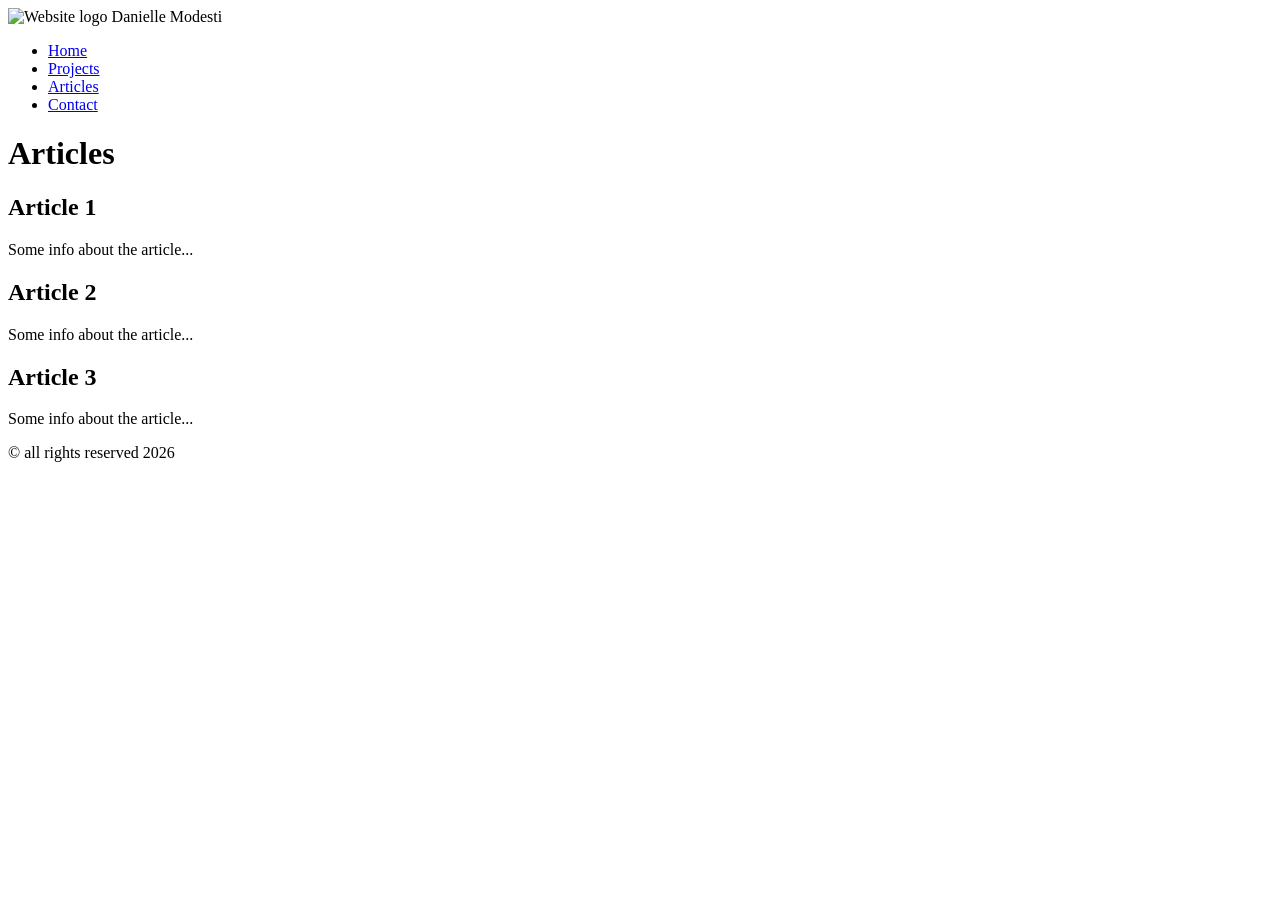
==== articles.html @ fc59332c "first commit" ====
<!DOCTYPE html>
<html lang="en">
<head>
    <meta charset="UTF-8">
    <meta name="viewport" content="width=device-width, initial-scale=1.0">
    <meta name="author" content="Danielle Modesti">
    <meta name="keywords" content="website, project, html, personal">
    <meta name="description" content="This is a practical HTML activity in which I create a multiple page website using pure HTML.">
    <title>Basic HTML Website - Articles</title>
</head>
<body>
    <header>
        <div>
            <img src="https://upload.wikimedia.org/wikipedia/commons/5/50/Black_colour.jpg?utm_source=commons.wikimedia.org&utm_campaign=index&utm_content=original" alt="Website logo" width="100">
            <span>Danielle Modesti</span>
        </div>
        <nav>
            <ul>
                <li><a href="homepage.html">Home</a></li>
                <li><a href="projects.html">Projects</a></li>
                <li><a href="#">Articles</a></li>
                <li><a href="contact.html">Contact</a></li>
            </ul> 
        </nav>
        <h1>Articles</h1>
    </header>
    <main>
        <article>
            <h2>Article 1</h2>
            <p>Some info about the article...</p>
        </article>
        <article>
            <h2>Article 2</h2>
            <p>Some info about the article...</p>
        </article>
        <article>
            <h2>Article 3</h2>
            <p>Some info about the article...</p>
        </article>
    </main>
    <footer>
       <p>&copy; all rights reserved <time datetime="2026">2026</time></p>
    </footer>
</body>
</html>
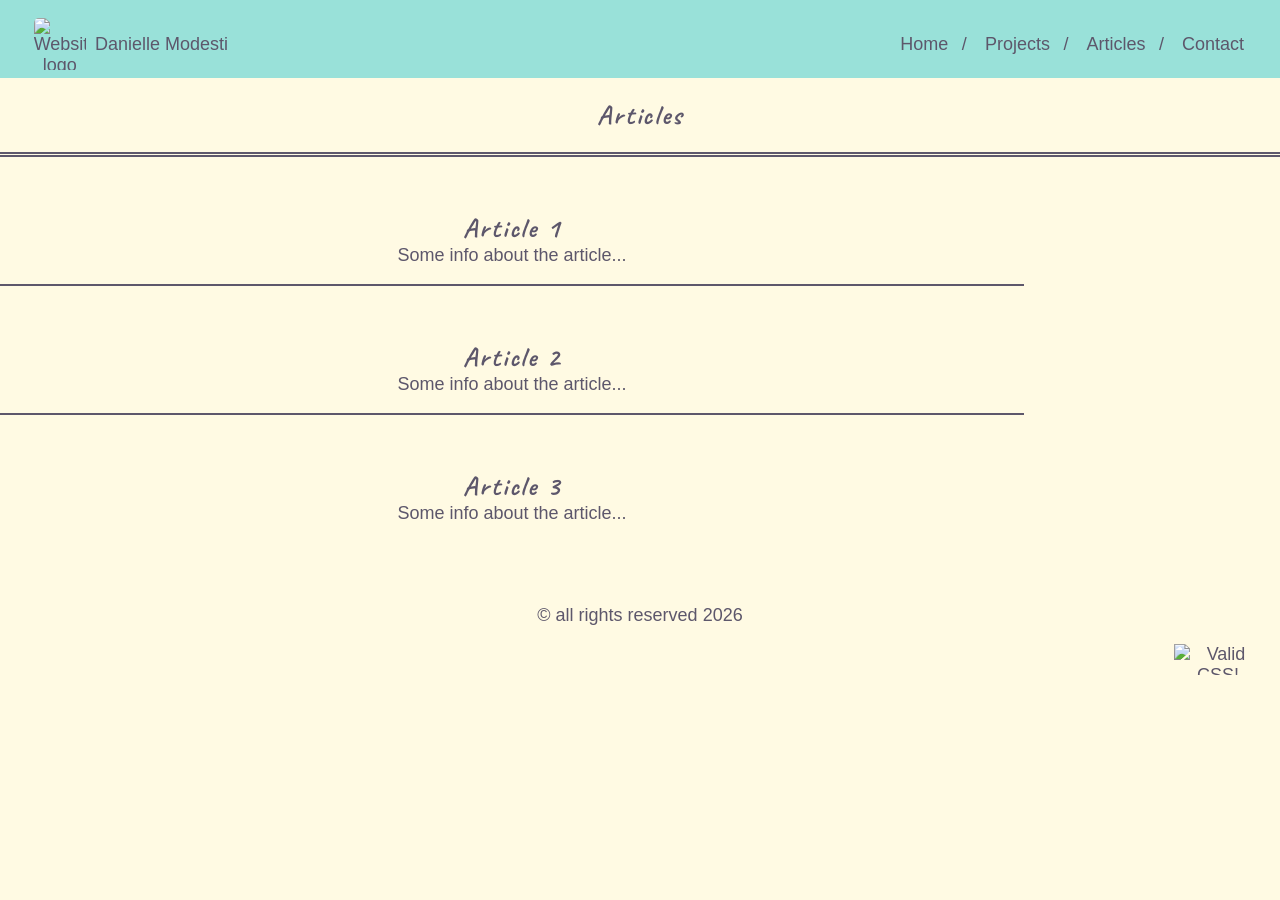
==== commit b02924b4: "feat: add css style to html pages" ====
--- a/articles.html
+++ b/articles.html
@@ -1,45 +1,68 @@
 <!DOCTYPE html>
 <html lang="en">
+
 <head>
     <meta charset="UTF-8">
     <meta name="viewport" content="width=device-width, initial-scale=1.0">
     <meta name="author" content="Danielle Modesti">
-    <meta name="keywords" content="website, project, html, personal">
-    <meta name="description" content="This is a practical HTML activity in which I create a multiple page website using pure HTML.">
-    <title>Basic HTML Website - Articles</title>
+    <meta name="keywords" content="Website, project, portfolio, html, css, personal, professional">
+    <meta name="description"
+        content="This is a practical CSS activity in which I create a multiple page portfolio website.">
+    <!-- Could have some og tags -->
+    <title>CSS Personal Portfolio</title>
+    <link rel="icon"
+        href="data:image/svg+xml,%3Csvg%20xmlns=%22http://www.w3.org/2000/svg%22%20viewBox=%220%200%20100%20100%22%3E%3Ctext%20y=%22.9em%22%20font-size=%2290%22%3E🐈‍⬛%3C/text%3E%3C/svg%3E">
+    <link rel="preconnect" href="https://fonts.googleapis.com">
+    <link rel="preconnect" href="https://fonts.gstatic.com" crossorigin>
+    <link
+        href="https://fonts.googleapis.com/css2?family=Caveat:wght@400..700&family=Clarity+City:ital,wght@0,100..900;1,100..900&display=swap"
+        rel="stylesheet">
+    <link rel="stylesheet" href="css/style.css">
 </head>
+
 <body>
-    <header>
-        <div>
-            <img src="https://upload.wikimedia.org/wikipedia/commons/5/50/Black_colour.jpg?utm_source=commons.wikimedia.org&utm_campaign=index&utm_content=original" alt="Website logo" width="100">
-            <span>Danielle Modesti</span>
+    <header class="header">
+        <div class="header__logo">
+            <img class="header__logo-img" src="https://placehold.co/100x100/000000/FFF" alt="Website logo" width="100"
+                height="100">
+            <h1>Danielle Modesti</h1>
         </div>
         <nav>
-            <ul>
+            <ul class="header__ul">
                 <li><a href="homepage.html">Home</a></li>
                 <li><a href="projects.html">Projects</a></li>
                 <li><a href="#">Articles</a></li>
                 <li><a href="contact.html">Contact</a></li>
-            </ul> 
+            </ul>
         </nav>
-        <h1>Articles</h1>
     </header>
-    <main>
-        <article>
+    <section class="hero">
+        <h2 class="hero__title">Articles</h2>
+    </section>
+    <main class="main main-single-column">
+        <article class="main__article">
             <h2>Article 1</h2>
             <p>Some info about the article...</p>
         </article>
-        <article>
+        <article class="main__article">
             <h2>Article 2</h2>
             <p>Some info about the article...</p>
         </article>
-        <article>
+        <article class="main__article">
             <h2>Article 3</h2>
             <p>Some info about the article...</p>
         </article>
     </main>
-    <footer>
-       <p>&copy; all rights reserved <time datetime="2026">2026</time></p>
+    <footer class="footer">
+        <p>&copy; all rights reserved <time datetime="2026">2026</time></p>
+        <p class="footer__valid-css-badge">
+            <a href="https://jigsaw.w3.org/css-validator/validator?uri=https://seu-usuario.github.io/seu-repositorio/css/style.css"
+                target="_blank" rel="noopener noreferrer">
+                <img class="footer__validator-img" src="https://jigsaw.w3.org/css-validator/images/vcss-blue"
+                    alt="Valid CSS!" width="88" height="31">
+            </a>
+        </p>
     </footer>
 </body>
+
 </html>
--- a/css/style.css
+++ b/css/style.css
@@ -0,0 +1,506 @@
+/* || RESET */
+
+*,
+*::before,
+*::after {
+    padding: 0;
+    margin: 0;
+    box-sizing: border-box;
+}
+
+img {
+    display: block;
+    max-width: 100%;
+    height: auto;
+}
+
+input,
+button,
+textarea {
+    font: inherit;
+}
+
+/* VARIABLES */
+
+:root {
+    /* FONTS */
+    --font-family: "Clarity City", "Segoe UI", Roboto, sans-serif;
+    --headings-font-family: "Caveat", cursive;
+    --font-size: clamp(1rem, 1vw + 0.5rem, 1.125rem);
+
+    /* IMAGES */
+    --bg-image-link: url("https://placehold.co/1000x400/99e1d9/FFFFFF/png");
+
+    /* COLORS */
+    --font-color: #5d576b;
+    --bg-color: #fffae3;
+    --header-bg-color: #99e1d9;
+    --link-color: #5d576b;
+    --highlight-link-color: #f7567c;
+    --bg-link-color: #f7567c;
+    --reviews-citation-color: #f7567c;
+    --button-color: #f7567c;
+
+    /* PADDINGS */
+    --padding-lr: 1.2rem;
+
+    /* BORDERS */
+    --header-border: 5px double #5d576b;
+    --sections-border: 2px solid #5d576b;
+    --section-item-border: 1px solid #5d576b;
+    --form-border: 2px solid #5d576b;
+
+    /* OUTLINE */
+    --outline: 2px solid #f7567c;
+}
+
+/* USER PREFERENCES */
+
+@media (prefers-color-scheme: dark) {
+    :root {
+        --bg-color: #534b52;
+        --bg-link-color: #2d232e;
+        --header-bg-color: #474448;
+        --link-color: #f1f0ea;
+        --header-border: 5px double #e0ddcf;
+        --sections-border: 2px solid #e0ddcf;
+        --section-item-border: 1px solid #e0ddcf;
+        --font-color: #e0ddcf;
+        --reviews-citation-color: #f1f0ea;
+        --highlight-link-color: #f1f0ea;
+        --bg-image-link: url("https://placehold.co/1000x400/474448/FFFFFF/png");
+        --outline: 3px solid #f1f0ea;
+        --button-color: #e0ddcf;
+        --form-border: 3px solid #e0ddcf;
+    }
+}
+
+/* || GENERAL STYLES */
+
+html {
+    font-family: var(--font-family);
+    font-size: var(--font-size);
+    scroll-behavior: smooth;
+    background-color: var(--bg-color);
+}
+
+body {
+    color: var(--font-color);
+}
+
+h1 {
+    font-size: 1rem;
+    font-weight: 300;
+}
+
+h2,
+h3 {
+    font-family: var(--headings-font-family);
+    letter-spacing: 0.1rem;
+}
+
+ul {
+    list-style-type: none;
+}
+
+a {
+    text-decoration: none;
+    color: var(--link-color);
+}
+
+a:focus-visible,
+input:focus-visible,
+textarea:focus-visible,
+button:focus-visible {
+    outline: var(--outline);
+}
+
+a:focus-visible img {
+    outline: var(--outline);
+}
+
+/* || HEADER */
+
+.header {
+    display: flex;
+    flex-direction: column;
+    justify-content: center;
+    align-items: center;
+    gap: 1rem;
+    text-align: center;
+    background-color: var(--header-bg-color);
+    z-index: 1;
+    position: sticky;
+    top: 0;
+    padding-bottom: 1rem;
+}
+
+.header__logo {
+    display: flex;
+    flex-direction: column;
+    align-items: center;
+    justify-content: center;
+    gap: 0.5rem;
+    margin-top: 1rem;
+}
+
+.header__logo-img {
+    border-radius: 5px;
+    transition:
+        transform 500ms ease-in-out,
+        opacity 300ms ease;
+}
+
+.header__logo-img:hover {
+    cursor: pointer;
+    transform: translateY(-3px);
+    opacity: 0.7;
+}
+
+.header__ul {
+    display: flex;
+    gap: 1rem;
+    list-style-type: none;
+    flex-wrap: wrap;
+    justify-content: center;
+}
+
+.header__ul a {
+    text-decoration: none;
+    text-underline-offset: 8px;
+    position: relative;
+}
+
+.header__ul a::after {
+    content: "";
+    position: absolute;
+    left: 0;
+    bottom: -4px;
+    width: 100%;
+    height: 2px;
+    background-color: var(--link-color);
+    transform: scaleX(0);
+    transform-origin: left;
+    transition: transform 600ms ease;
+}
+
+.header__ul a:hover::after {
+    transform: scaleX(1);
+}
+
+.header__ul li:not(:last-child)::after {
+    content: "/";
+    font-weight: 300;
+    user-select: none;
+    margin-left: 0.75rem;
+}
+
+/* || FOOTER */
+.footer {
+    text-align: center;
+    margin-top: 1rem;
+    margin-bottom: 1rem;
+    display: flex;
+    justify-content: space-between;
+    align-items: center;
+    flex-direction: column;
+}
+
+.footer__valid-css-badge {
+    align-self: flex-end;
+    margin-right: 1rem;
+    padding-top: 1rem;
+}
+
+/* HERO */
+
+.hero__title {
+    padding: 20px;
+    width: 100%;
+    text-align: center;
+    background-image: var(--bg-image-link);
+    transition:
+        font-size 500ms ease,
+        filter 500ms ease,
+        padding 500ms ease;
+    filter: brightness(1);
+    border-bottom: var(--header-border);
+}
+
+.hero__title:hover {
+    cursor: default;
+    filter: brightness(1.1);
+    font-size: 2.2rem;
+    padding: 20vh 20px;
+}
+
+/* MAIN */
+.main {
+    margin-top: 0.2rem;
+    display: flex;
+    flex-direction: column;
+    justify-content: center;
+    align-items: center;
+}
+
+.main__article {
+    padding: 1rem;
+    margin-top: 2rem;
+    text-align: center;
+    border-bottom: var(--sections-border);
+}
+
+.main__article:last-child {
+    border-bottom: none;
+    margin-bottom: 0.5rem;
+}
+
+.section {
+    width: 100%;
+}
+
+/* || MAIN SECTIONS */
+
+.section__title {
+    text-align: center;
+    padding: 20px;
+    border-bottom: var(--sections-border);
+    display: flex;
+    justify-content: center;
+    align-items: center;
+}
+
+.section__ul li,
+.experience-item {
+    background-color: var(--bg-link-color);
+    border-bottom: var(--section-item-border);
+}
+
+.section__ul li {
+    text-align: center;
+    padding: 10px;
+}
+
+.experience-item {
+    display: flex;
+    flex-direction: column;
+    gap: 0.5rem;
+    padding-top: 1rem;
+    padding-bottom: 1rem;
+    padding-left: var(--padding-lr);
+    padding-right: var(--padding-lr);
+}
+
+.experience-item p a {
+    color: var(--highlight-link-color);
+}
+
+.no-border {
+    border-bottom: none;
+}
+
+.education {
+    display: flex;
+    flex-direction: column;
+    align-items: flex-start;
+    gap: 0.5rem;
+    padding-bottom: 1rem;
+    border-bottom: var(--section-item-border);
+}
+
+.education > p,
+.education > ul {
+    padding-left: var(--padding-lr);
+    padding-right: var(--padding-lr);
+}
+
+.education ul {
+    list-style-type: none;
+    margin-top: -0.5rem;
+}
+
+.education li::before {
+    content: "- ";
+}
+
+.reviews {
+    display: flex;
+    flex-direction: column;
+}
+
+.reviews__bq {
+    border: var(--section-item-border);
+    border-radius: 40px;
+    margin-left: 1rem;
+    margin-right: 1rem;
+    margin-bottom: 1.2rem;
+    padding: 2rem;
+    display: flex;
+    flex-direction: column;
+    gap: 1rem;
+}
+
+.reviews__footer {
+    color: var(--reviews-citation-color);
+}
+
+/* CONTACT */
+/* CONTACT */
+
+.contact__description {
+    padding-top: 2rem;
+    padding-bottom: 2rem;
+}
+
+.contact__form {
+    display: flex;
+    flex-direction: column;
+    gap: 2rem;
+}
+
+.contact__form p {
+    display: flex;
+    flex-direction: column;
+    gap: 1rem;
+    width: 100%;
+    align-self: center;
+    text-align: center;
+}
+
+.contact__form input {
+    padding: 0.7rem;
+    border-radius: 40px;
+    border: var(--form-border);
+}
+
+.contact__form textarea {
+    border: var(--form-border);
+}
+
+.contact__form button {
+    background-color: var(--button-color);
+    border-radius: 5px;
+    border: var(--form-border);
+
+    padding: 1rem;
+    cursor: pointer;
+    transition: opacity 400ms ease;
+}
+
+.contact__form button:hover {
+    opacity: 0.8;
+}
+
+/* RESPONSIVE */
+
+@media screen and (min-width: 1280px) {
+    .header {
+        flex-direction: row;
+        justify-content: space-between;
+        align-items: center;
+        padding-bottom: 0.4rem;
+        padding-top: 1rem;
+        padding-right: 2rem;
+    }
+
+    .header__logo {
+        flex-direction: row;
+        align-items: center;
+        justify-content: center;
+        margin-top: 0;
+    }
+
+    .header__logo-img {
+        width: 20%;
+    }
+
+    .main {
+        display: grid;
+        grid-template-columns: minmax(0, 1fr) minmax(0, 1.5fr) minmax(0, 1fr);
+        align-items: stretch;
+        justify-self: center;
+        margin-top: 0;
+    }
+
+    .section {
+        border-bottom: var(--sections-border);
+        border-right: var(--sections-border);
+        display: flex;
+        flex-direction: column;
+    }
+
+    .section__title {
+        justify-content: flex-start;
+    }
+
+    .section__ul {
+        display: flex;
+        flex-direction: column;
+        flex-grow: 1;
+    }
+
+    .section__ul li:last-child,
+    .work-experience .experience-item:last-child {
+        flex-grow: 1;
+        border-bottom: none;
+    }
+
+    .work-experience__title:last-child {
+        flex-grow: 1;
+    }
+
+    .section__ul li,
+    .experience-item {
+        background-color: var(--bg-color);
+    }
+
+    .projects,
+    .work-experience__title {
+        border-bottom: none;
+    }
+
+    .reviews {
+        grid-column: 1 / -1; /* Occupy the whole width */
+        flex-direction: row;
+        flex-wrap: wrap;
+        justify-content: center;
+        padding-left: 2rem;
+        padding-right: 2rem;
+        border-bottom: none;
+    }
+
+    .reviews__title {
+        width: 100%;
+        justify-content: flex-start;
+        margin-top: 1rem;
+        margin-bottom: 1rem;
+    }
+
+    .reviews__bq {
+        flex: 1 1 0;
+        padding: 1rem;
+    }
+
+    .footer {
+        padding-top: 2rem;
+        padding-bottom: 5rem;
+    }
+
+    /* PROJECTS E ARTICLES */
+
+    .main-single-column {
+        grid-template-columns: 1fr;
+        width: 80%;
+    }
+
+    /* CONTACT */
+    .contact__form button {
+        align-self: flex-end;
+        width: 12%;
+    }
+
+    .contact__form p {
+        width: 30%;
+        text-align: left;
+    }
+}
